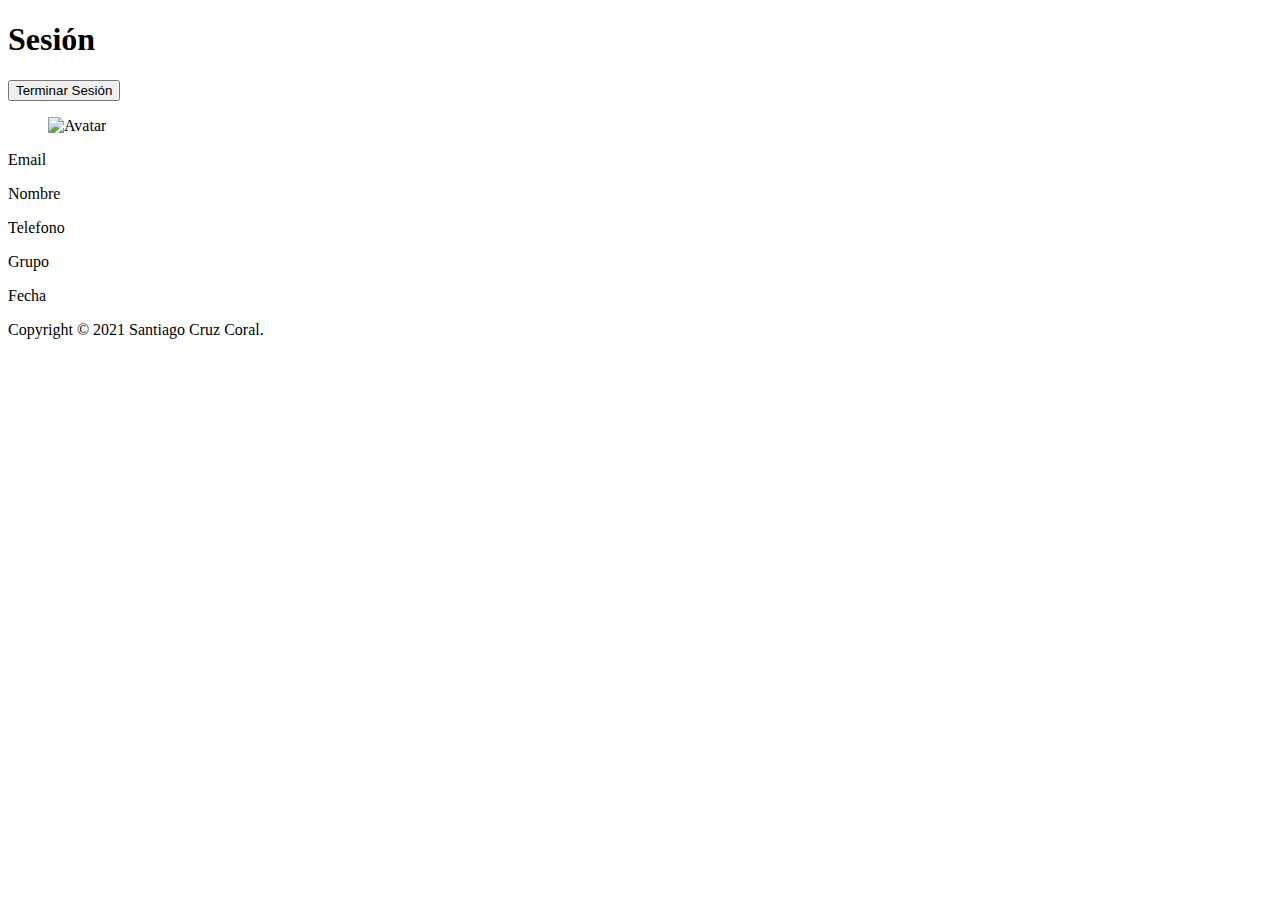
==== Index.html @ c89e0edb "Add files via upload" ====
<!DOCTYPE html>
<html lang="es">
<head>
  <meta charset="UTF-8">
  <meta name="viewport"
    content="width=device-width,
       initial-scale=1.0">
  <title>Sesión</title>
  <!--
    Carga el núcleo de Firebase
    JS SDK
  -->
  <script
    src="https://www.gstatic.com/firebasejs/8.4.1/firebase-app.js">
    </script>
  <!--
    Agrega el manejo de
    autenticación.
  -->
  <script
    src="https://www.gstatic.com/firebasejs/8.4.1/firebase-auth.js">
    </script>
  <!--
    Agrega el manejo de bases de
    datos.
  -->
  <script
    src="https://www.gstatic.com/firebasejs/8.4.1/firebase-firestore.js">
    </script>
  <!--
    Configura la app usando la
    información del sitio de
    Firebase.
  -->
  <script src="js/init.js">
  </script>
  <script type="module"
    src="cmp/mi-nav.js">
    </script>
  <script type="module"
    src="cmp/mi-footer.js">
    </script>
  <script type="module"
    src="cmp/mi-progreso.js">
    </script>
  <link rel="stylesheet"
    href="css/estilos.css">
</head>
<body>
  <form name="forma">
    <mi-nav></mi-nav>
    <header>
      <h1>Sesión</h1>
      <div class="herramientas">
        <button
          type="button"
          name="terminarSesión">
          Terminar Sesión
        </button>
      </div>
    </header>
    <figure>
      <img id="avatar" src=""
        alt="Avatar">
    </figure>
    <p>
      <label>
        Email
        <output name="email">
          <mi-progreso>
          </mi-progreso>
        </output>
      </label>
    </p>
    <p>
      <label>
        Nombre
        <output name="nombre">
          <mi-progreso>
          </mi-progreso>
        </output>
      </label>
    </p>
	<p>
		<label>
		Telefono
        <output name="telefono">
          <mi-progreso>
          </mi-progreso>
        </output>
      </label>
	</p>
	<p>
		<label>
		Grupo
        <output name="grupo">
          <mi-progreso>
          </mi-progreso>
        </output>
      </label>
	</p>
	<p>
		<label>
		Fecha
        <output name="grupo">
          <mi-progreso>
          </mi-progreso>
        </output>
      </label>
	</p>
    <mi-footer>Copyright &copy; 2021 Santiago Cruz Coral.</mi-footer>
  </form>
  <script type="module"
    src="js/CtrlSesion.js">
    </script>
</body>
</html>
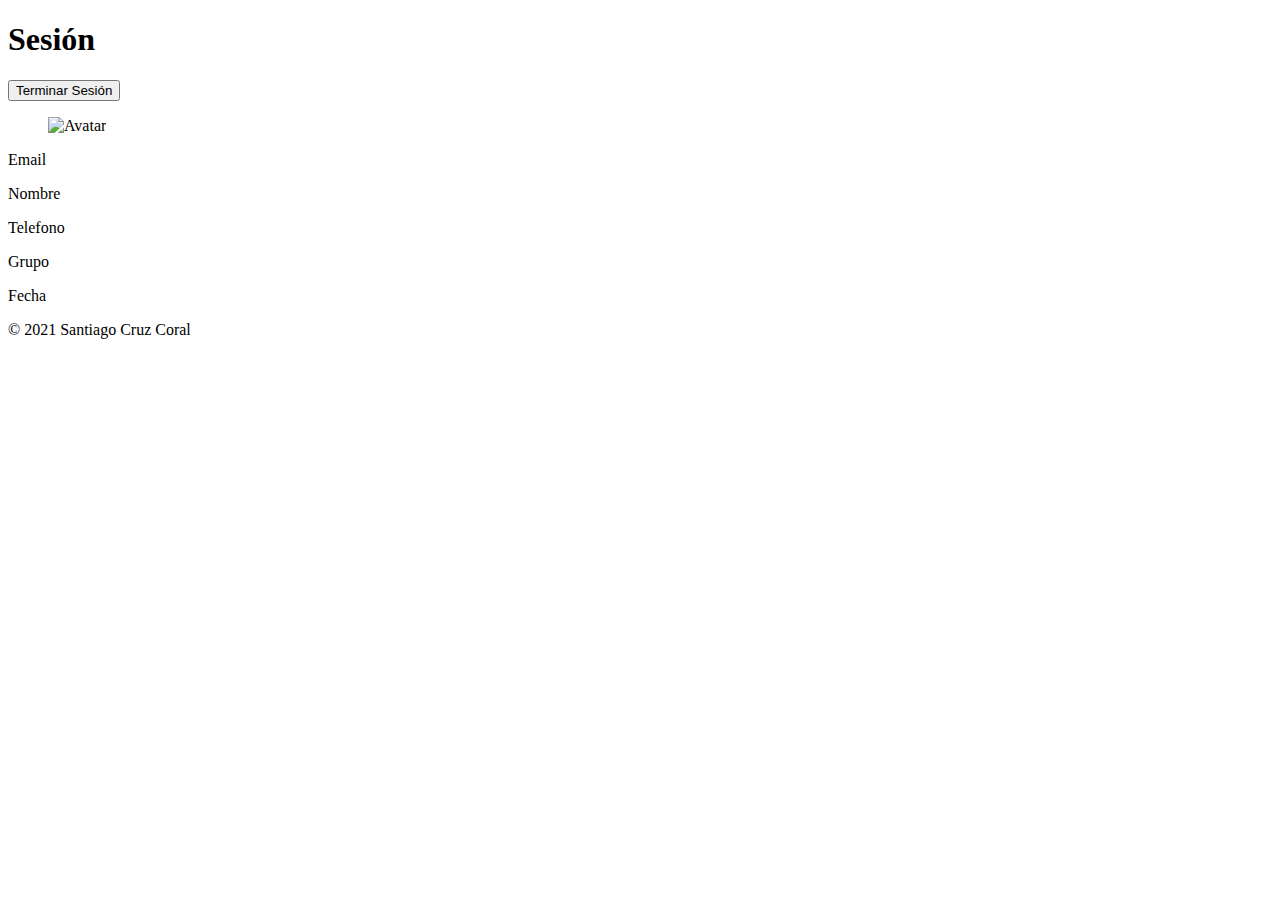
==== commit b348cfd1: "Update Index.html" ====
--- a/Index.html
+++ b/Index.html
@@ -108,7 +108,7 @@
         </output>
       </label>
 	</p>
-    <mi-footer>Copyright &copy; 2021 Santiago Cruz Coral.</mi-footer>
+    <mi-footer></mi-footer>
   </form>
   <script type="module"
     src="js/CtrlSesion.js">
